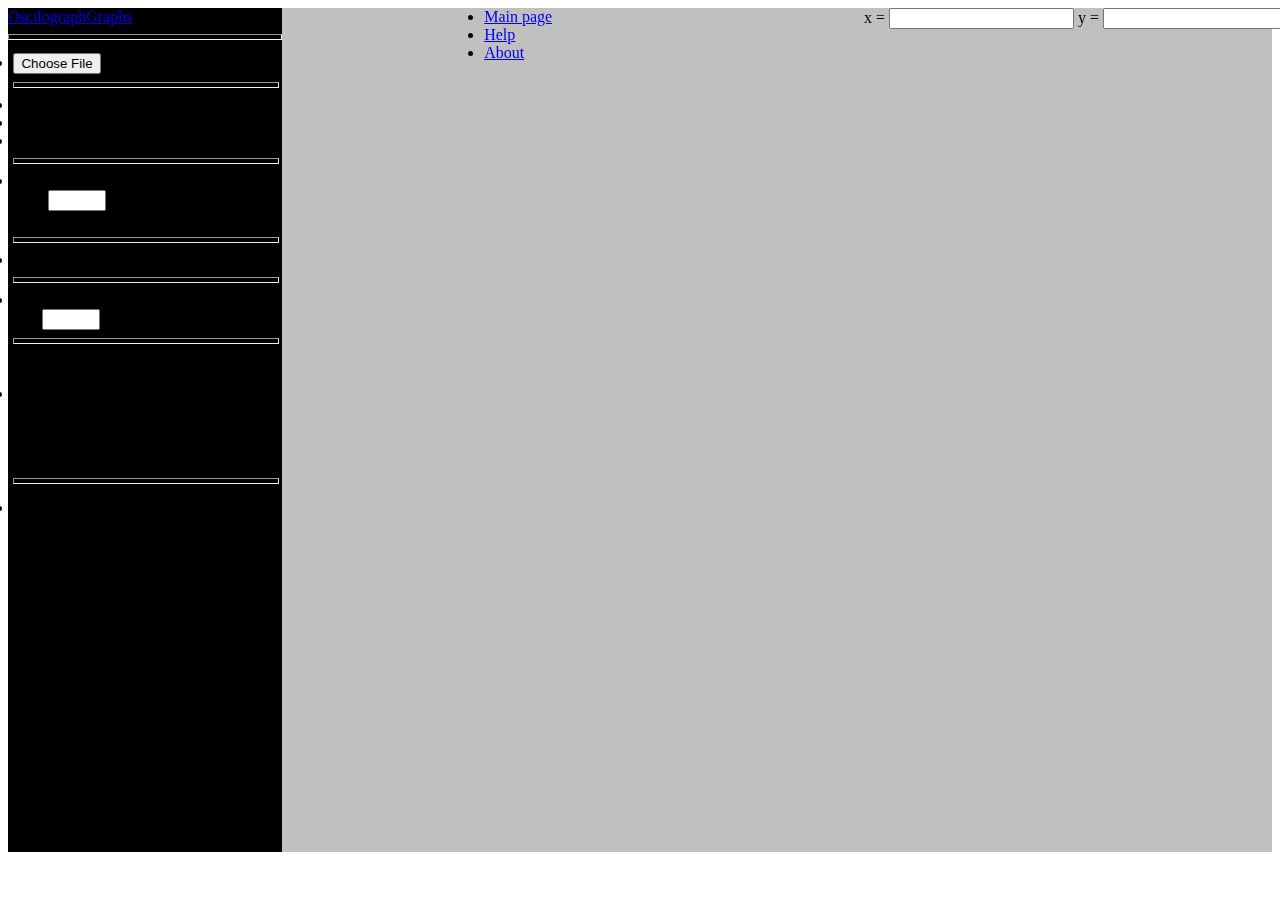
==== index.html @ de2bb30f "first commit" ====
<!doctype html>
<html lang="en">
  <head>
    <!-- Required meta tags -->
    <meta charset="utf-8">
    <meta name="viewport" content="width=device-width, initial-scale=1">
    <script src="https://ajax.googleapis.com/ajax/libs/jquery/3.1.0/jquery.min.js"></script>
    <!-- Bootstrap CSS -->
    <link href="https://cdn.jsdelivr.net/npm/bootstrap@5.0.1/dist/css/bootstrap.min.css" rel="stylesheet" integrity="sha384-+0n0xVW2eSR5OomGNYDnhzAbDsOXxcvSN1TPprVMTNDbiYZCxYbOOl7+AMvyTG2x" crossorigin="anonymous">
    <link rel="stylesheet" href="css/main.css">
    <!--<link rel="stylesheet" href="css/scan-xy.css">-->
    <script src="script/scan-img.js"></script>
    <script src="script/calc-xy.js"></script>
    <title>Thesis</title>
  </head>
  <body onload="cle()">
  <header>
    <nav class="navbar navbar-expand-lg navbar-light bg-light navbar-static-top" style="position: fixed;" >
  <div class="container-xxl flex">
    <a class="navbar-brand" href="/index.html">OscilographGraphs</a>
    <div class="collapse navbar-collapse" id="navbarSupportedContent">
      <ul class="navbar-nav me-auto mb-2 mb-lg-0 flex-center">
        <li class="nav-item">
          <a class="nav-link active" aria-current="page" href="/index.html">Main page</a>
        </li>
        <li class="nav-item">
          <a class="nav-link" href="templates/help.html">Help</a>
        </li>
        <li class="nav-item">
          <a class="nav-link" href="templates/about.html">About</a>
        </li>
      </ul>
    </div>
    <div class = "nav-item">
      x = <input type="text" id="sx">
      y = <input type="text" id="sy">
    </div>
  </div>
</nav>
  </header>
<div class="main-wrapper">

    <div class="d-flex flex-column flex-shrink-0 p-3 text-white bg-dark long" style="width: 350px;">
      <span class="fs-4">Tools</span>
    <hr>
    <ul class="nav nav-pills flex-column mb-auto ul-pag flex-center">
      <li class="nav-item">
        <input type="file" id="fig" onchange="readURL()">
      </li>
      <hr class="hr-instr">
      <li>
        <a type="button" class="nav-link text-white" id="work">
          Начать обработку
        </a>
      </li>
      <li>
        <a type="button" class="nav-link text-white" id="pro">
          Продолжить
        </a>
      </li>
      <li>
        <a type="button" class="nav-link text-white" id="stop">
          Сброс
        </a>
      </li>
      <hr class="hr-instr">
      <!-- Блок определения масштаба времени на растровом изображении осцилограммы-->
      <li>
        <data-bs-toggle="tooltip" data-bs-placement="top" title="Введите значение калибровочного интервала времени осциллограммы в поле 'To='. Выполните сканирование этого интервала на растровом изображении осциллограммы и  нажмите кнопку 'Калибровка'. В скрытом поле формы 'Mt=' появится масштаб времени. Нажмите кнопку 'Продолжить'"></data-bs-toggle>
  Определения масштаба по времени<br>
        <em class="emTo">To = <input type="text" id="kto" class="input-em"> мкс</em><br>
        <em>Mt = <input type="text" id="Mt" style="background: transparent; border: none; width: 50px;"> мкс/пик</em>
        <a type="button" class="nav-link text-white" id="mt">
          Kалибровка
        </a>
      </li>
      <hr class="hr-instr">
      <!-- Блок определения координат нулевой линии растрового изображении осцилограммы-->
      <li>
        <data-bs-toggle="tooltip" data-bs-placement="top" title="Используя опцию меню 'Выберите файл' откройте в окне программы растровое изображение осциллограммы экспоненциального импульса, для которого будет определяться постоянная времени. Выполните сканирование двух точек нулевой линии осциллограммы. Нажмите кнопку 'Ввести нуль', после чего нажмите кнопку 'Продолжить'"></data-bs-toggle>
        Нуль осцилограммы
        <a type="button" class="nav-link text-white" id="zerU">
          Ввести нуль
        </a>
      </li>
      <hr class="hr-instr">
      <li>
        Количество точек сканирования N<br>
        N = <input type="text" id="nn" class="input-em">
        <a type="button" class="nav-link text-white" id="nn">
          Ввод
        </a>
      </li>
      <hr class="hr-instr">
      <li>
        <table cellspacing=0>
          <tr><th>tau = <input type=text id="tt" class="input-em-wt"></th><th><table><tr><th > + </th></tr><tr><th> - </th></tr></table></th><th><input type=text id="rz" class="input-em-wt"></th> <th> мкс </th></tr>
          </table>
          <table>
          <tr><th><em>delta = </em></th>
          <th><table><tr><th > + </th></tr><tr><th> - </th></tr></table></th><th><input type=text id="err" class="input-em-wt"></th><th> % </th></tr>
          </table>
        <a type="button" class="nav-link text-white" id="ctau">
          Вычислить
        </a>
      </li>
      <li>
      <hr class="hr-instr">
      <table id="saveXY" class="tb-add">
        <thead>
        <tr><th colspan=3><a type="button" class="nav-link text-white" id="del">
          Удалить строку
        </a></th></tr>
        <tr><th>N</th><th>X</th><th>Y</th></tr>
        </thead>
        <tbody>
        </tbody>
        </table>
      </li>
    </ul>
  </div>
    <div class="img-loader">
        <img scr = "" id="izo" class="img-loader">  
        <div id="din">
          Если возникает необходимость выполнить повторное измерение на той же осциллограмме, например, с дугим или тем
          же количеством сканированных точек N без выполнения этапов масштабирования и определения координаты нулевой линии осциллограммы, нажмите кнопку "Сброс",
          а затем кнопку "Продолжить". Введите в поле "N= " количество точек, в которых будет выполнено сканирование и, после нажатия кнопки "Ввод" и затем "Продолжить"
          повторите измерение.<br>Если необходимо вернуться в начало процесса обработки, нажмите опцию окна браузера "обновить". 
          </div>      
    </div>
</div>
</body>
</html>
---- css/main.css ----
hr:not([size]) {
  height: 4px;
}

.long {
    height: calc(100vh - 56px);
  }
.bg-dark
{
    background-color: black; 
}
.main-wrapper {
display: flex;
}

.img-loader {
background-color: #C0C0C0;
width: 100%;
min-width: 100px;
height: calc(100vh - 56px);
}

.navbar {
width: 100%;
}
.hr-instr{
  width: 100%;
  color: white;
}
.input-em{
  width: 50px;
}
.ul-pag{
  padding: 2%;
}
.flex{
  display: flex;
  justify-content: space-between;
}
.flex-center {
  margin: 0 auto;
}
.input-em-wt{
  width: 50px;
  background: transparent;
  border: none;
}
---- css/scan-xy.css ----
body{background:#ffeedd}
img{position:absolute;left:0px;top:0px}
.tools{width:72mm;height:200mm;position:fixed;top:0px;left:230px;background:#ddeeff}
.showXY{position:fixed;top:0px;left:0px;width:30mm;font:600 6mm Arial;color:#ffffff}
.nav{width:130px;height:70px;background:#ddeeff;position:fixed;top:0px;left:0px}
.loizo{width:60mm;height:11mm;background:#aabbdd; position:fixed;left:0px;top:75px}
.tab{position:fixed;left:0px;top:123px;width:60mm;background:#ffffff}
tr.zag{font:6mm Arial;color:#800000}
tr.dat{font:5mm Arial;color:#000000}
th.zagtool{font:600 4mm Arial;color:#445588}

input.cor{width:58mm;height:8mm;background-color:#776655;color:#ffffff;font:6mm Arial}
input.cal{width:15mm;height:5mm}
input.b1{width:54mm;height:9mm;background-color:#706050;font:6mm Arial;color:#ffffff}
input.tx{width:17mm;height:6mm;background-color:#ddeeff;font:5mm Arial;color:#800000}
input.txc{width:10mm;height:6mm;background-color:#ddeeff;font:bold 5mm Arial;color:#800000}
input.txc1{width:20mm;height:6mm;background-color:#ddeeff;font:bold 5mm Arial;color:#800000}
.txc2{width:15mm;height:7mm;background:#ddeeff;font:bold 6mm Arial;color:#800000}
.txc21{width:17mm;height:7mm;background:transparent;font:bold 6mm Arial;color:#800000;border:none}
.txcM{width:19mm;height:7mm;background:transparent;border:none; font:bold 6mm Arial;color:#800000;}
.txc3{width:10mm;height:5mm;background-color:#ddeeff;font:bold 5mm Arial;color:#800000}
.txc31{width:13mm;height:7mm;background:transparent;font:bold 6mm Arial;color:#800000;border:none}
input.b2{position:relative;top:-35px;left:0px;width:54mm;height:9mm;background-color:#706050;font:6mm Arial;color:#ffffff}

.imfile{width:58mm;height:8mm;font:6mm Arial;color:white;background:#000060;position:relative;top:5px}
table.tb{position:relative;top:-30px;left:10px}
table.tb1{position:relative;top:-15px;left:0px}
p{font:13pt Arial;color:#ffffff;background:#667788;text-indent:5mm}
em.cl{font:italic 16pt Arial;color:#800000}
h3{font:7mm Arial;text-align:center;color:#800000}
.emTo{font:600 7mm Arial;color:#800000;position:relative;left:-35px}
em{font:600 7mm Arial;color:#800000}
.eplu{font:600 7mm Arial;color:#800000;position:relative;top:10px}
.emin{font:600 7mm Arial;color:#800000;position:relative;top:-10px}
em.k{position:relative;left:3px;top:0}
em.e1{position:relative;left:10px;top:0;font:600 5mm Arial;color:#800000}
.enav{font:bold 7mm Arial;color:#800000;position:relative;left:10px;top:3px}
.ind{width:60px;height:25px;background:transparent;border:none;font:bold 25px Arial;color:#000060}
.infinal{width:900px;height:215px;background:#ddeeff;position:fixed;right:10px;top:10px;font:6mm Arial;color:#800000;text-align:justify}
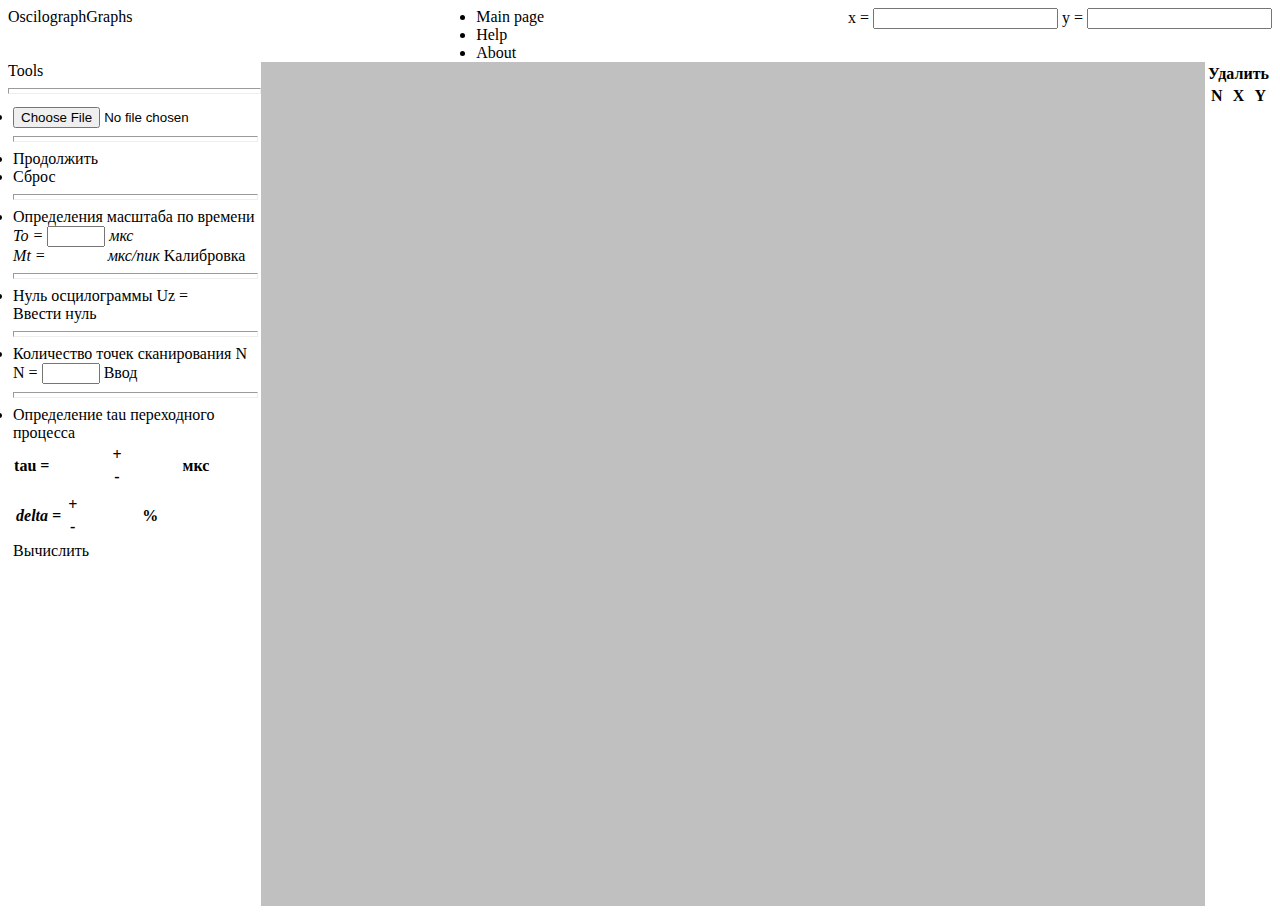
==== commit f4fc1055: "Dev thesis 17.05" ====
--- a/index.html
+++ b/index.html
@@ -15,19 +15,19 @@
   </head>
   <body onload="cle()">
   <header>
-    <nav class="navbar navbar-expand-lg navbar-light bg-light navbar-static-top" style="position: fixed;" >
+    <nav class="navbar navbar-expand-lg navbar-light bg-light navbar-static-top" >
   <div class="container-xxl flex">
-    <a class="navbar-brand" href="/index.html">OscilographGraphs</a>
+    <a class="navbar-brand">OscilographGraphs</a>
     <div class="collapse navbar-collapse" id="navbarSupportedContent">
       <ul class="navbar-nav me-auto mb-2 mb-lg-0 flex-center">
         <li class="nav-item">
-          <a class="nav-link active" aria-current="page" href="/index.html">Main page</a>
+          <a class="nav-link active" aria-current="page">Main page</a>
         </li>
         <li class="nav-item">
-          <a class="nav-link" href="templates/help.html">Help</a>
+          <a class="nav-link">Help</a>
         </li>
         <li class="nav-item">
-          <a class="nav-link" href="templates/about.html">About</a>
+          <a class="nav-link">About</a>
         </li>
       </ul>
     </div>
@@ -40,19 +40,15 @@
   </header>
 <div class="main-wrapper">
 
-    <div class="d-flex flex-column flex-shrink-0 p-3 text-white bg-dark long" style="width: 350px;">
+    <div class="d-flex flex-column flex-shrink-0 p-3 text-white bg-dark long">
       <span class="fs-4">Tools</span>
     <hr>
     <ul class="nav nav-pills flex-column mb-auto ul-pag flex-center">
       <li class="nav-item">
+        <data-bs-toggle="tooltip" data-bs-placement="top" title="Используя опцию меню 'Выберите файл' откройте в окне программы растровое изображение осциллограммы калибровочного прямоугольного импульса длительностью 1000 мкс. После этого нажмите кнопку 'Начать обработку'"></data-bs-toggle>
         <input type="file" id="fig" onchange="readURL()">
       </li>
       <hr class="hr-instr">
-      <li>
-        <a type="button" class="nav-link text-white" id="work">
-          Начать обработку
-        </a>
-      </li>
       <li>
         <a type="button" class="nav-link text-white" id="pro">
           Продолжить
@@ -68,8 +64,8 @@
       <li>
         <data-bs-toggle="tooltip" data-bs-placement="top" title="Введите значение калибровочного интервала времени осциллограммы в поле 'To='. Выполните сканирование этого интервала на растровом изображении осциллограммы и  нажмите кнопку 'Калибровка'. В скрытом поле формы 'Mt=' появится масштаб времени. Нажмите кнопку 'Продолжить'"></data-bs-toggle>
   Определения масштаба по времени<br>
-        <em class="emTo">To = <input type="text" id="kto" class="input-em"> мкс</em><br>
-        <em>Mt = <input type="text" id="Mt" style="background: transparent; border: none; width: 50px;"> мкс/пик</em>
+        <em>To = <input type="text" id="kto" class="input-em"> мкс</em><br>
+        <em>Mt = <input type="text" id="Mt" class="input-em-wt"> мкс/пик</em>
         <a type="button" class="nav-link text-white" id="mt">
           Kалибровка
         </a>
@@ -78,7 +74,7 @@
       <!-- Блок определения координат нулевой линии растрового изображении осцилограммы-->
       <li>
         <data-bs-toggle="tooltip" data-bs-placement="top" title="Используя опцию меню 'Выберите файл' откройте в окне программы растровое изображение осциллограммы экспоненциального импульса, для которого будет определяться постоянная времени. Выполните сканирование двух точек нулевой линии осциллограммы. Нажмите кнопку 'Ввести нуль', после чего нажмите кнопку 'Продолжить'"></data-bs-toggle>
-        Нуль осцилограммы
+        Нуль осцилограммы   Uz = <input type="text" id="prUz" class="input-em-wt">
         <a type="button" class="nav-link text-white" id="zerU">
           Ввести нуль
         </a>
@@ -87,12 +83,13 @@
       <li>
         Количество точек сканирования N<br>
         N = <input type="text" id="nn" class="input-em">
-        <a type="button" class="nav-link text-white" id="nn">
+        <a type="button" class="nav-link text-white" id="vnum">
           Ввод
         </a>
       </li>
       <hr class="hr-instr">
       <li>
+        Определение tau переходного процесса
         <table cellspacing=0>
           <tr><th>tau = <input type=text id="tt" class="input-em-wt"></th><th><table><tr><th > + </th></tr><tr><th> - </th></tr></table></th><th><input type=text id="rz" class="input-em-wt"></th> <th> мкс </th></tr>
           </table>
@@ -104,29 +101,28 @@
           Вычислить
         </a>
       </li>
-      <li>
-      <hr class="hr-instr">
+    </ul>
+  </div>
+    <div class="img-loader">
+        <img scr = "" id="izo" class="img-loader">  
+        <div id="din" class="din-in">
+          Если возникает необходимость выполнить повторное измерение на той же осциллограмме, например, с дугим или тем
+          же количеством сканированных точек N без выполнения этапов масштабирования и определения координаты нулевой линии осциллограммы, нажмите кнопку "Сброс",
+          а затем кнопку "Продолжить". Введите в поле "N= " количество точек, в которых будет выполнено сканирование и, после нажатия кнопки "Ввод" и затем "Продолжить"
+          повторите измерение.<br>Если необходимо вернуться в начало процесса обработки, нажмите опцию окна браузера "обновить". 
+          </div>      
+    </div>
+    <div class="right-side bg-dark text-white">
       <table id="saveXY" class="tb-add">
         <thead>
         <tr><th colspan=3><a type="button" class="nav-link text-white" id="del">
-          Удалить строку
+          Удалить 
         </a></th></tr>
         <tr><th>N</th><th>X</th><th>Y</th></tr>
         </thead>
         <tbody>
         </tbody>
         </table>
-      </li>
-    </ul>
-  </div>
-    <div class="img-loader">
-        <img scr = "" id="izo" class="img-loader">  
-        <div id="din">
-          Если возникает необходимость выполнить повторное измерение на той же осциллограмме, например, с дугим или тем
-          же количеством сканированных точек N без выполнения этапов масштабирования и определения координаты нулевой линии осциллограммы, нажмите кнопку "Сброс",
-          а затем кнопку "Продолжить". Введите в поле "N= " количество точек, в которых будет выполнено сканирование и, после нажатия кнопки "Ввод" и затем "Продолжить"
-          повторите измерение.<br>Если необходимо вернуться в начало процесса обработки, нажмите опцию окна браузера "обновить". 
-          </div>      
     </div>
 </div>
 </body>
--- a/css/main.css
+++ b/css/main.css
@@ -3,12 +3,9 @@
 }
 
 .long {
+    top:56px;
     height: calc(100vh - 56px);
   }
-.bg-dark
-{
-    background-color: black; 
-}
 .main-wrapper {
 display: flex;
 }
@@ -18,6 +15,7 @@
 width: 100%;
 min-width: 100px;
 height: calc(100vh - 56px);
+display: flex;
 }
 
 .navbar {
@@ -44,4 +42,11 @@
   width: 50px;
   background: transparent;
   border: none;
+  color:white;
+}
+.right-side{
+  display: flex;
+}
+.din-in{
+  margin-bottom: 50%;
 }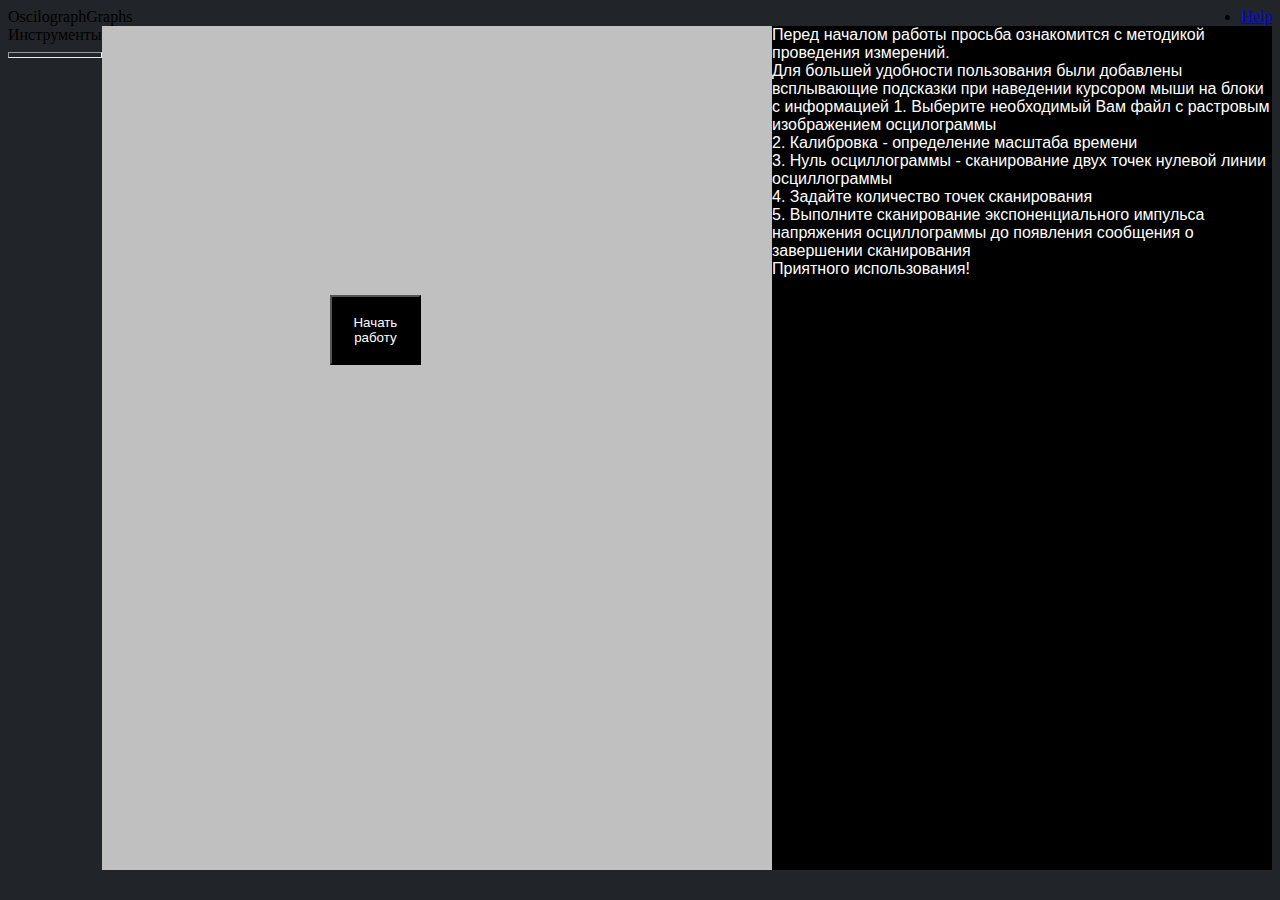
==== commit 62e0cb7a: "final version" ====
--- a/index.html
+++ b/index.html
@@ -11,27 +11,22 @@
     <!--<link rel="stylesheet" href="css/scan-xy.css">-->
     <script src="script/scan-img.js"></script>
     <script src="script/calc-xy.js"></script>
-    <title>Thesis</title>
+    <link rel="shortcut icon" href="images/favicon.ico" type="image/x-icon">
+    <title >OscilographGraphs</title>
   </head>
   <body onload="cle()">
   <header>
     <nav class="navbar navbar-expand-lg navbar-light bg-light navbar-static-top" >
   <div class="container-xxl flex">
-    <a class="navbar-brand">OscilographGraphs</a>
+    <a class="navbar-brand">OscilographGraphs</a> 
     <div class="collapse navbar-collapse" id="navbarSupportedContent">
       <ul class="navbar-nav me-auto mb-2 mb-lg-0 flex-center">
         <li class="nav-item">
-          <a class="nav-link active" aria-current="page">Main page</a>
-        </li>
-        <li class="nav-item">
-          <a class="nav-link">Help</a>
-        </li>
-        <li class="nav-item">
-          <a class="nav-link">About</a>
+          <a href="templates/help.html " target="_blank" class="nav-link">Help</a>
         </li>
       </ul>
     </div>
-    <div class = "nav-item">
+    <div class = "nav-item" id="xy-s">
       x = <input type="text" id="sx">
       y = <input type="text" id="sy">
     </div>
@@ -41,14 +36,16 @@
 <div class="main-wrapper">
 
     <div class="d-flex flex-column flex-shrink-0 p-3 text-white bg-dark long">
-      <span class="fs-4">Tools</span>
+      <span class="fs-4">Инструменты</span>
     <hr>
-    <ul class="nav nav-pills flex-column mb-auto ul-pag flex-center">
+    <ul class="nav nav-pills flex-column mb-auto ul-pag flex-center" id="hide-off">
       <li class="nav-item">
         <data-bs-toggle="tooltip" data-bs-placement="top" title="Используя опцию меню 'Выберите файл' откройте в окне программы растровое изображение осциллограммы калибровочного прямоугольного импульса длительностью 1000 мкс. После этого нажмите кнопку 'Начать обработку'"></data-bs-toggle>
         <input type="file" id="fig" onchange="readURL()">
       </li>
       <hr class="hr-instr">
+    </ul>
+    <ul class="nav nav-pills flex-column mb-auto ul-pag flex-center" id="start-point">
       <li>
         <a type="button" class="nav-link text-white" id="pro">
           Продолжить
@@ -63,7 +60,7 @@
       <!-- Блок определения масштаба времени на растровом изображении осцилограммы-->
       <li>
         <data-bs-toggle="tooltip" data-bs-placement="top" title="Введите значение калибровочного интервала времени осциллограммы в поле 'To='. Выполните сканирование этого интервала на растровом изображении осциллограммы и  нажмите кнопку 'Калибровка'. В скрытом поле формы 'Mt=' появится масштаб времени. Нажмите кнопку 'Продолжить'"></data-bs-toggle>
-  Определения масштаба по времени<br>
+          Определения масштаба по времени<br>
         <em>To = <input type="text" id="kto" class="input-em"> мкс</em><br>
         <em>Mt = <input type="text" id="Mt" class="input-em-wt"> мкс/пик</em>
         <a type="button" class="nav-link text-white" id="mt">
@@ -80,15 +77,22 @@
         </a>
       </li>
       <hr class="hr-instr">
+      <!-- Блок определения количества точек сканирования-->
       <li>
+        <data-bs-toggle="tooltip" data-bs-placement="top" title="Введите в поле 'N ='  количество точек, в которых будет выполнено сканирование и нажмите кнопку 'Ввод'. После этого нажмите кнопку 'Продолжить'."></data-bs-toggle>
         Количество точек сканирования N<br>
         N = <input type="text" id="nn" class="input-em">
         <a type="button" class="nav-link text-white" id="vnum">
-          Ввод
+        Ввод
         </a>
       </li>
       <hr class="hr-instr">
+      <!-- Блок искомой информации-->
       <li>
+        <data-bs-toggle="tooltip" data-bs-placement="top" title="Выполните сканирование экспоненциального импульса напряжения осциллограммы до появления сообщения о завершении сканирования.
+        Нажмите кнопку 'Вычислить'.Результаты измерения в скрытых полях форм: 'tau='' - постоянная времени;
+        'error='' - абсолютная ощибка определения tau; 
+        delta - относительная ошибка определения tau. "></data-bs-toggle>
         Определение tau переходного процесса
         <table cellspacing=0>
           <tr><th>tau = <input type=text id="tt" class="input-em-wt"></th><th><table><tr><th > + </th></tr><tr><th> - </th></tr></table></th><th><input type=text id="rz" class="input-em-wt"></th> <th> мкс </th></tr>
@@ -104,7 +108,13 @@
     </ul>
   </div>
     <div class="img-loader">
-        <img scr = "" id="izo" class="img-loader">  
+        <img scr = "" id="izo" class="img-loader"> 
+        <button type="button" class="button-start" id="btn-str">Начать работу</button>
+        <div id="start-info" class="start-info">
+          Перед началом работы просьба ознакомится с методикой проведения измерений. <br> Для большей удобности пользования были добавлены всплывающие подсказки при наведении курсором мыши на блоки с информацией
+          1. Выберите необходимый Вам файл с растровым изображением осцилограммы<br>2. Калибровка - определение масштаба времени<br>3. Нуль осциллограммы - сканирование двух точек нулевой линии осциллограммы<br>
+          4. Задайте количество точек сканирования<br>5. Выполните сканирование экспоненциального импульса напряжения осциллограммы до появления сообщения о завершении сканирования<br>Приятного использования!
+        </div>
         <div id="din" class="din-in">
           Если возникает необходимость выполнить повторное измерение на той же осциллограмме, например, с дугим или тем
           же количеством сканированных точек N без выполнения этапов масштабирования и определения координаты нулевой линии осциллограммы, нажмите кнопку "Сброс",
--- a/css/main.css
+++ b/css/main.css
@@ -4,7 +4,6 @@
 
 .long {
     top:56px;
-    height: calc(100vh - 56px);
   }
 .main-wrapper {
 display: flex;
@@ -49,4 +48,37 @@
 }
 .din-in{
   margin-bottom: 50%;
-}+}
+body{
+  background-color: #212529;
+}
+.button-start{
+  height: 70px;
+  width: 400px;
+  justify-content:center;
+  align-items:center;
+  margin-right: 30%;
+  margin-top: 23%;
+  color: rgb(255, 255, 255);
+  background-color: #000000;
+}
+.start-info{
+  justify-content: center;
+  background-color: black;
+  color: white;
+  font-family: 'Franklin Gothic Medium', 'Arial Narrow', Arial, sans-serif;
+  margin-left: 0%;
+  width: auto;
+  min-width: 500px;
+}
+.button-start:not(:hover){
+	color: rgb(255, 255, 255);
+}
+.button-start:hover {
+	color: #fff;
+	background: rgb(219, 68, 68);
+  }
+  .button-start:active{
+	 color: #000;
+  }
+  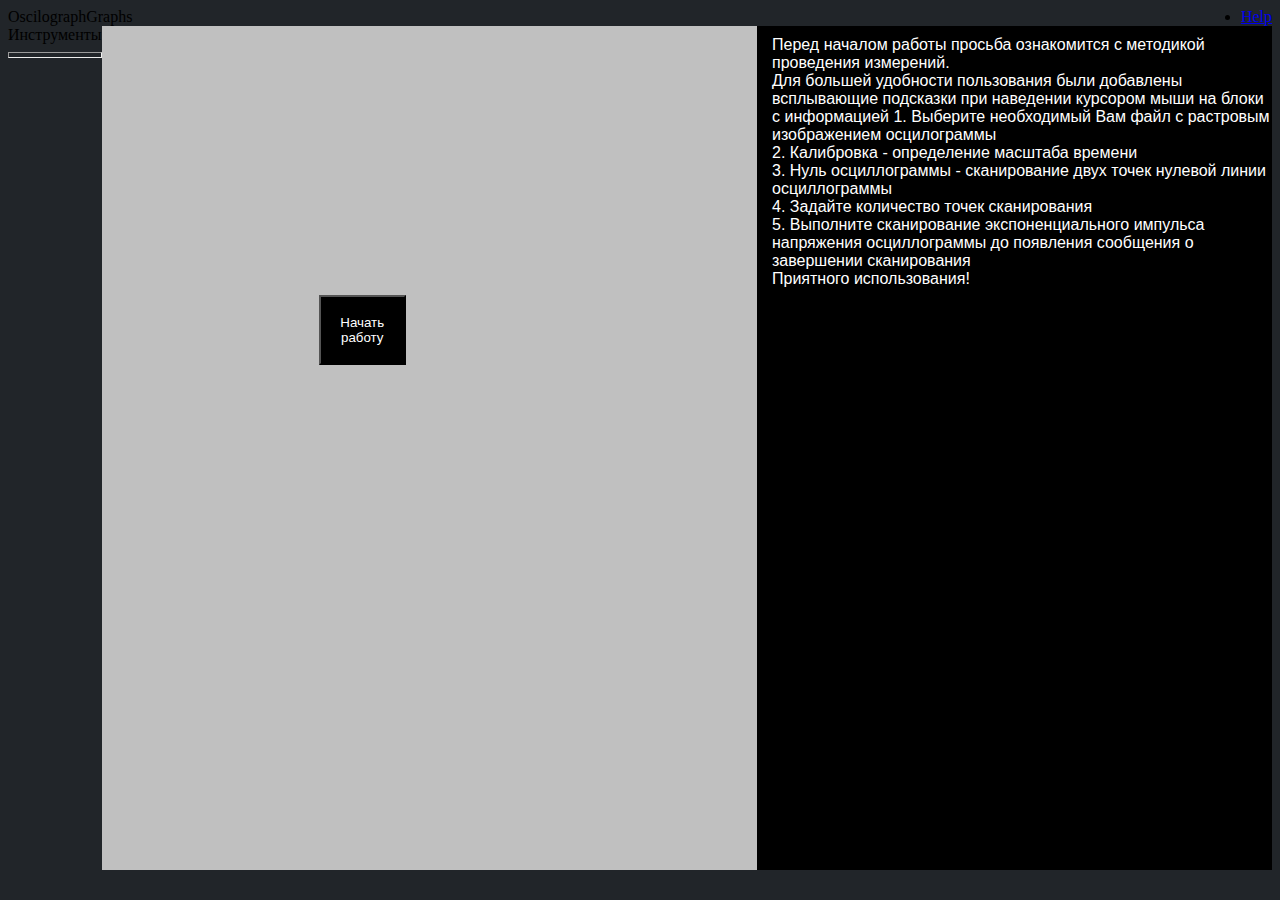
==== commit a98af4ab: "prod" ====
--- a/index.html
+++ b/index.html
@@ -9,7 +9,6 @@
     <link href="https://cdn.jsdelivr.net/npm/bootstrap@5.0.1/dist/css/bootstrap.min.css" rel="stylesheet" integrity="sha384-+0n0xVW2eSR5OomGNYDnhzAbDsOXxcvSN1TPprVMTNDbiYZCxYbOOl7+AMvyTG2x" crossorigin="anonymous">
     <link rel="stylesheet" href="css/main.css">
     <!--<link rel="stylesheet" href="css/scan-xy.css">-->
-    <script src="script/scan-img.js"></script>
     <script src="script/calc-xy.js"></script>
     <link rel="shortcut icon" href="images/favicon.ico" type="image/x-icon">
     <title >OscilographGraphs</title>
@@ -60,7 +59,7 @@
       <!-- Блок определения масштаба времени на растровом изображении осцилограммы-->
       <li>
         <data-bs-toggle="tooltip" data-bs-placement="top" title="Введите значение калибровочного интервала времени осциллограммы в поле 'To='. Выполните сканирование этого интервала на растровом изображении осциллограммы и  нажмите кнопку 'Калибровка'. В скрытом поле формы 'Mt=' появится масштаб времени. Нажмите кнопку 'Продолжить'"></data-bs-toggle>
-          Определения масштаба по времени<br>
+          Определения масштаба времени<br>
         <em>To = <input type="text" id="kto" class="input-em"> мкс</em><br>
         <em>Mt = <input type="text" id="Mt" class="input-em-wt"> мкс/пик</em>
         <a type="button" class="nav-link text-white" id="mt">
@@ -114,14 +113,7 @@
           Перед началом работы просьба ознакомится с методикой проведения измерений. <br> Для большей удобности пользования были добавлены всплывающие подсказки при наведении курсором мыши на блоки с информацией
           1. Выберите необходимый Вам файл с растровым изображением осцилограммы<br>2. Калибровка - определение масштаба времени<br>3. Нуль осциллограммы - сканирование двух точек нулевой линии осциллограммы<br>
           4. Задайте количество точек сканирования<br>5. Выполните сканирование экспоненциального импульса напряжения осциллограммы до появления сообщения о завершении сканирования<br>Приятного использования!
-        </div>
-        <div id="din" class="din-in">
-          Если возникает необходимость выполнить повторное измерение на той же осциллограмме, например, с дугим или тем
-          же количеством сканированных точек N без выполнения этапов масштабирования и определения координаты нулевой линии осциллограммы, нажмите кнопку "Сброс",
-          а затем кнопку "Продолжить". Введите в поле "N= " количество точек, в которых будет выполнено сканирование и, после нажатия кнопки "Ввод" и затем "Продолжить"
-          повторите измерение.<br>Если необходимо вернуться в начало процесса обработки, нажмите опцию окна браузера "обновить". 
-          </div>      
-    </div>
+        </div>   
     <div class="right-side bg-dark text-white">
       <table id="saveXY" class="tb-add">
         <thead>
--- a/css/main.css
+++ b/css/main.css
@@ -48,6 +48,7 @@
 }
 .din-in{
   margin-bottom: 50%;
+  font-family: 'Courier New', Courier, monospace;
 }
 body{
   background-color: #212529;
@@ -55,8 +56,6 @@
 .button-start{
   height: 70px;
   width: 400px;
-  justify-content:center;
-  align-items:center;
   margin-right: 30%;
   margin-top: 23%;
   color: rgb(255, 255, 255);
@@ -64,6 +63,8 @@
 }
 .start-info{
   justify-content: center;
+  padding-left: 15px;
+  padding-top: 10px;
   background-color: black;
   color: white;
   font-family: 'Franklin Gothic Medium', 'Arial Narrow', Arial, sans-serif;
@@ -71,12 +72,10 @@
   width: auto;
   min-width: 500px;
 }
-.button-start:not(:hover){
-	color: rgb(255, 255, 255);
-}
+
 .button-start:hover {
-	color: #fff;
-	background: rgb(219, 68, 68);
+	color: rgb(0, 0, 0);
+	background-color: rgb(219, 68, 68);
   }
   .button-start:active{
 	 color: #000;
